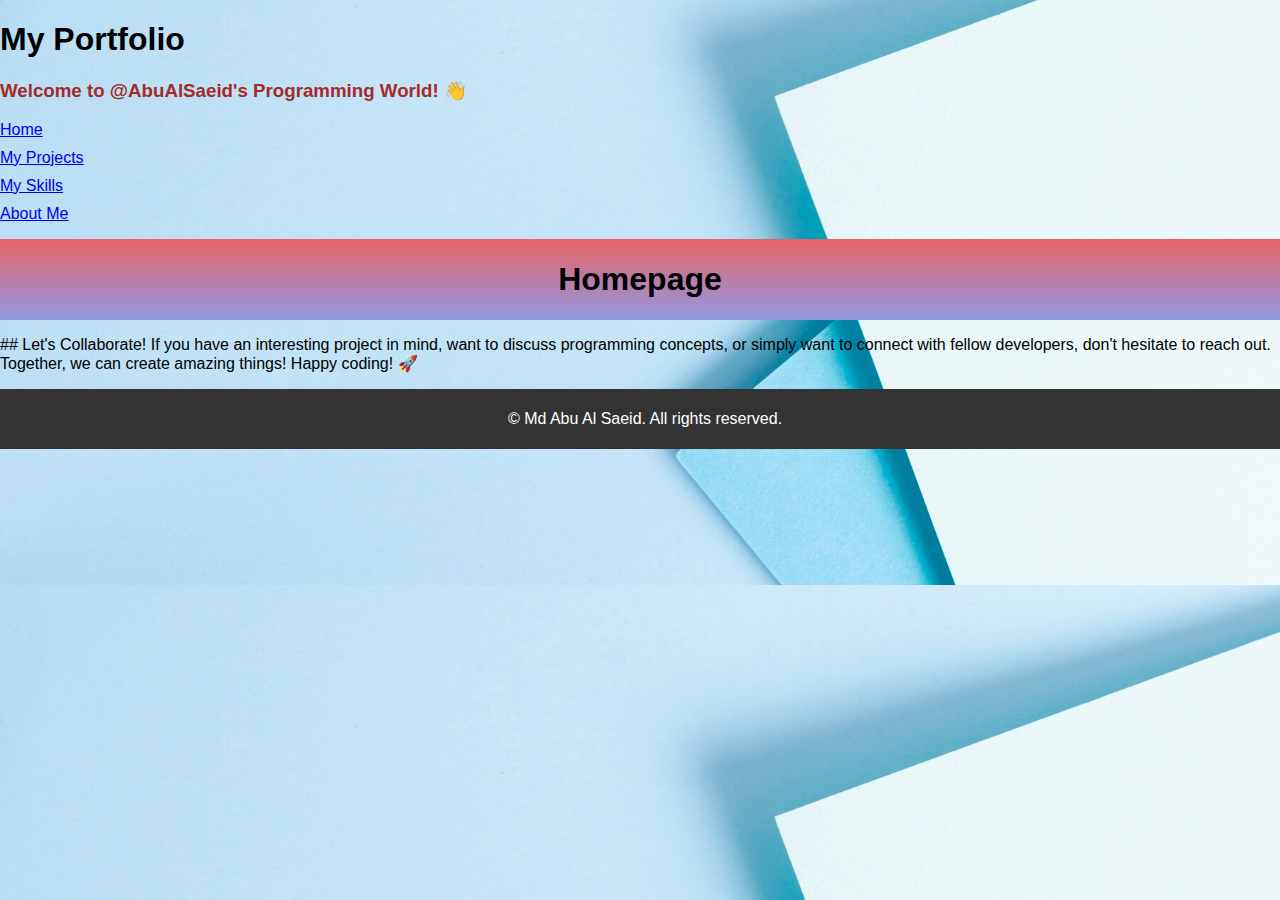
==== Index.html @ 7ac2349e "first commit" ====
<!DOCTYPE html>
<html lang="en">
  <head>
    <meta charset="UTF-8" />
    <meta name="viewport" content="width=device-width, initial-scale=1.0" />
    <title>My Portfolio</title>
    <link rel="stylesheet" href="style.css" />
  </head>
  <body>
    <h1>My Portfolio</h1>

    <h3>Welcome to @AbuAlSaeid's Programming World! 👋</h3>

    <nav class="homepageMenu">
      <ul>
        <li><a href="Index.html">Home</a></li>
        <li><a href="projects.html">My Projects</a></li>
        <li><a href="skills.html">My Skills</a></li>
        <li><a href="about_me.html">About Me</a></li>
      </ul>
    </nav>

    <header>
      <h1>Homepage</h1>
    </header>

      <ul>## Let's Collaborate! If you have an interesting
        project in mind, want to discuss programming concepts, or simply want to
        connect with fellow developers, don't hesitate to reach out. Together, we
        can create amazing things! Happy coding! 🚀</ul> 
    </p>

    <footer>
      <p>&copy; Md Abu Al Saeid. All rights reserved.</p>
    </footer>
  </body>
</html>
---- style.css ----
h1{
    color: rgb(0, 0, 3);
    text-decoration: solid;
}

h3{
    color: brown;
}

/* styles.css */
body {
    font-family: 'Arial', sans-serif;
    background-color: #f8f8f8;
    background-image: url(blue-toned-pack-paper-sheets-with-copy-space_23-2148320442.jpg);
    margin: 0;
    padding: 0;
    background-size: cover;
    background-position: center;

}

header {
    background: linear-gradient(#e66465, #9198e5);
    color: #fff;
    text-align: center;
    padding: 1px;
}

section {
    margin: 20px;
}

ul {
    list-style-type: none;
    padding: 0;
}

li {
    margin-bottom: 10px;
}

footer {
    background-color: #333;
    color: #fff;
    text-align: center;
    padding: 5px;
    position: relative;
    bottom: 0;
    width: 100%;
}

form {
    background: linear-gradient(217deg, rgba(255,0,0,.8), rgba(255,0,0,0) 70.71%),
            linear-gradient(127deg, rgba(0,255,0,.8), rgba(0,255,0,0) 70.71%),
            linear-gradient(336deg, rgba(0,0,255,.8), rgba(0,0,255,0) 70.71%);
}
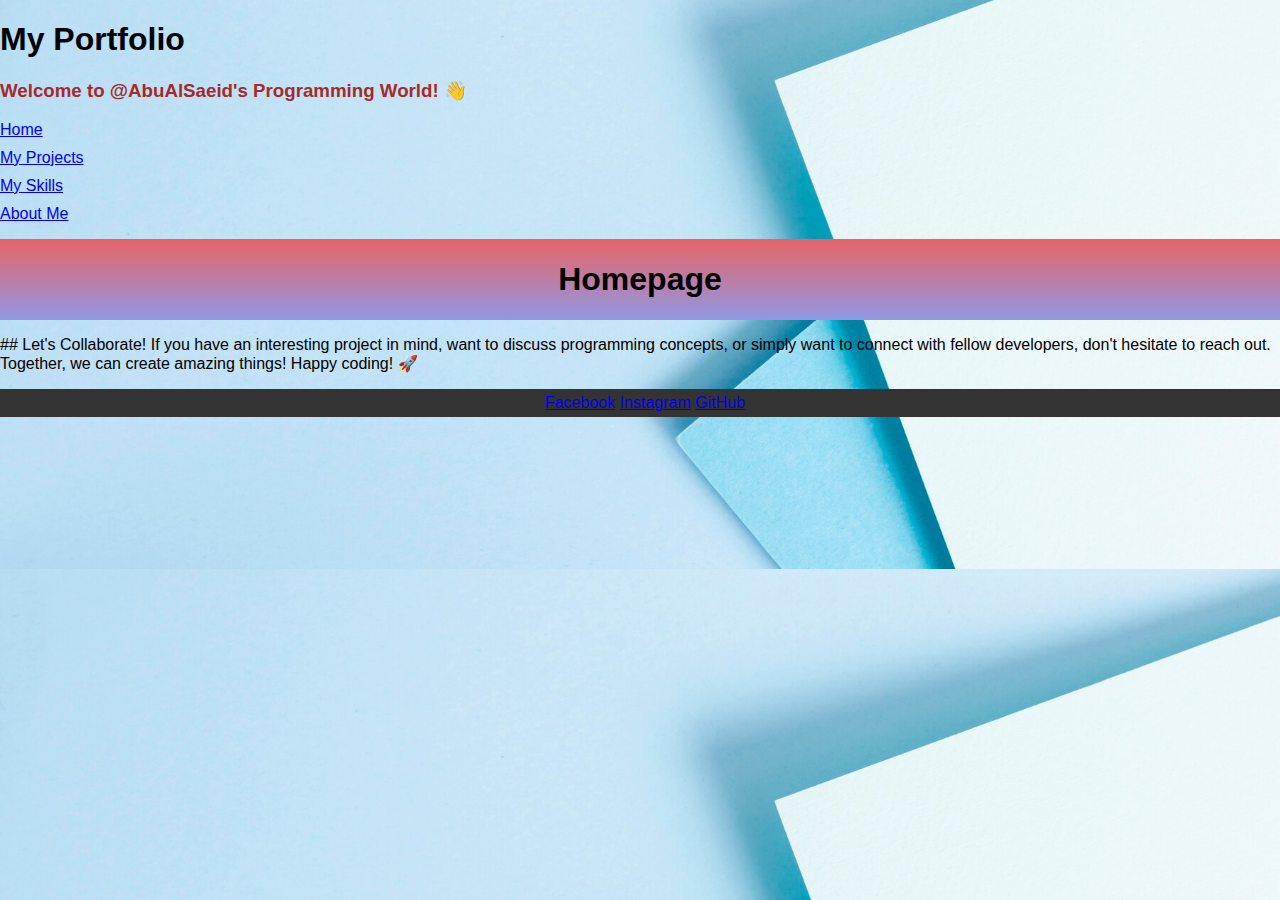
==== commit 62f39f8b: "link added to th efooter" ====
--- a/Index.html
+++ b/Index.html
@@ -5,6 +5,8 @@
     <meta name="viewport" content="width=device-width, initial-scale=1.0" />
     <title>My Portfolio</title>
     <link rel="stylesheet" href="style.css" />
+    <link rel="stylesheet" href="https://cdnjs.cloudflare.com/ajax/libs/font-awesome/5.15.3/css/all.min.css" integrity="sha384-mQ93GR66B00ZXjt0YO5KlohRA5SYb1NABbYlRT+YjP5FF5P8FvR+LegqgCJo4eYD" crossorigin="anonymous">
+
   </head>
   <body>
     <h1>My Portfolio</h1>
@@ -31,7 +33,12 @@
     </p>
 
     <footer>
-      <p>&copy; Md Abu Al Saeid. All rights reserved.</p>
+      <div class="social-links">
+        <a href="https://www.facebook.com/mrrajon.khan" target="_blank"><i class="fab fa-facebook"></i>Facebook</a>
+        <a href="https://www.instagram.com/myself_rajon/?hl=en" target="_blank"><i class="fab fa-instagram"></i> Instagram</a>
+        <a href="https://github.com/AbuAlSaeidRajon" target="_blank"><i class="fab fa-github"></i> GitHub</a>
+
+      </div>
     </footer>
   </body>
 </html>
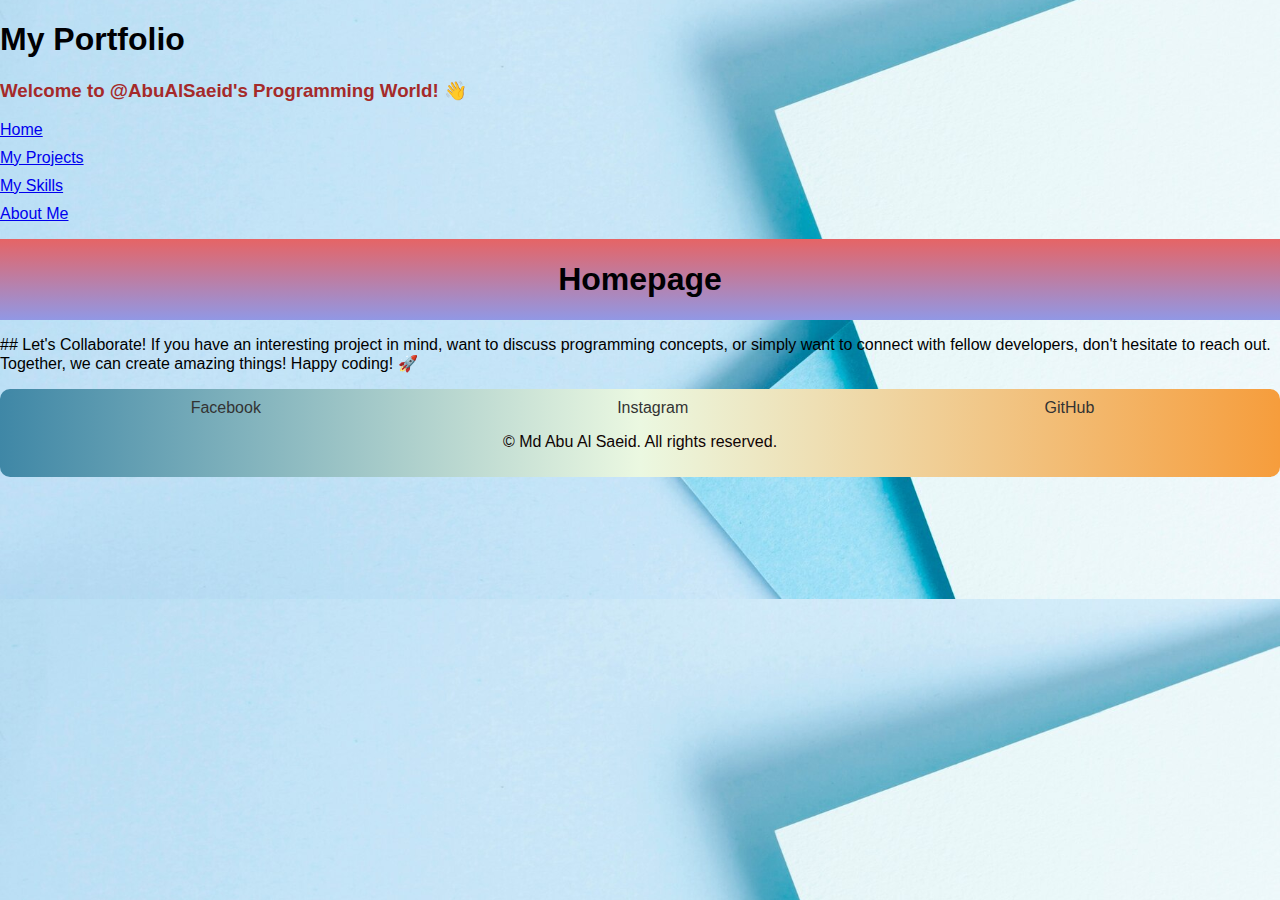
==== commit d1a98e95: "footer style added" ====
--- a/Index.html
+++ b/Index.html
@@ -37,8 +37,8 @@
         <a href="https://www.facebook.com/mrrajon.khan" target="_blank"><i class="fab fa-facebook"></i>Facebook</a>
         <a href="https://www.instagram.com/myself_rajon/?hl=en" target="_blank"><i class="fab fa-instagram"></i> Instagram</a>
         <a href="https://github.com/AbuAlSaeidRajon" target="_blank"><i class="fab fa-github"></i> GitHub</a>
-
       </div>
+      <p>&copy; Md Abu Al Saeid. All rights reserved.</p>
     </footer>
   </body>
 </html>
--- a/style.css
+++ b/style.css
@@ -39,18 +39,40 @@
     margin-bottom: 10px;
 }
 
-footer {
-    background-color: #333;
-    color: #fff;
-    text-align: center;
-    padding: 5px;
-    position: relative;
-    bottom: 0;
-    width: 100%;
-}
-
 form {
     background: linear-gradient(217deg, rgba(255,0,0,.8), rgba(255,0,0,0) 70.71%),
             linear-gradient(127deg, rgba(0,255,0,.8), rgba(0,255,0,0) 70.71%),
             linear-gradient(336deg, rgba(0,0,255,.8), rgba(0,0,255,0) 70.71%);
 }
+
+footer {
+    background: linear-gradient(0.25turn, #3f87a6, #ebf8e1, #f69d3c);
+    color: #100404;
+    text-align: center;
+    padding: 10px;
+    position: relative;
+    bottom: 0;
+    width: auto;
+    border-radius: 10px;
+}
+
+.social-links {
+    display: flex;
+    justify-content: space-around;
+}
+
+.social-links a {
+    text-decoration: none;
+    color: #333; 
+    font-size: 16px; 
+    display: flex;
+    align-items: center;
+}
+
+.social-links i {
+    margin-right: 5px; 
+}
+
+.social-links a:hover {
+    color: #007bff; 
+}
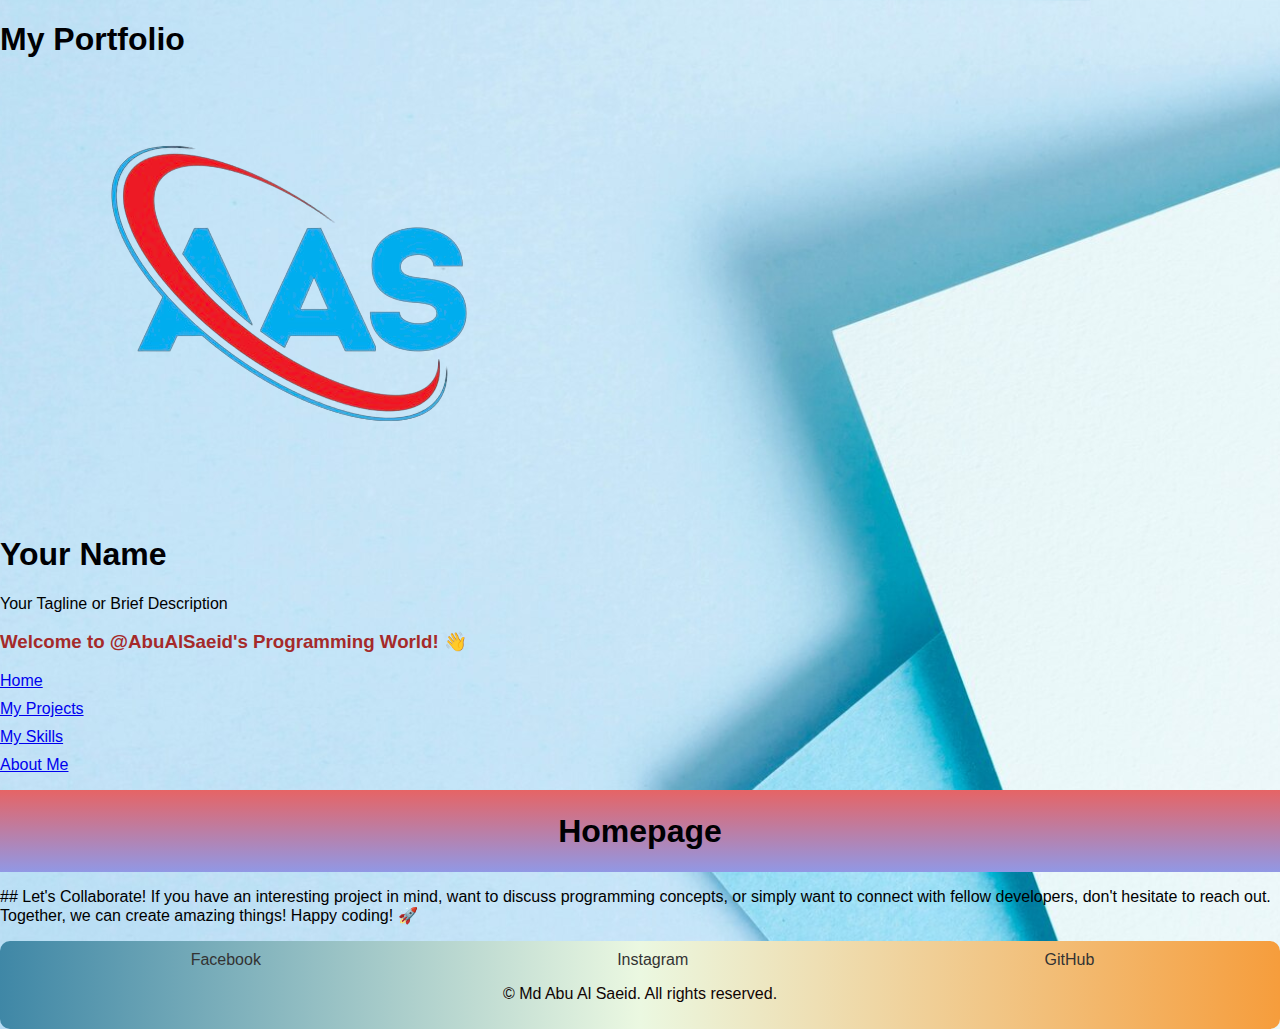
==== commit 7c4e838a: "header added" ====
--- a/Index.html
+++ b/Index.html
@@ -10,6 +10,17 @@
   </head>
   <body>
     <h1>My Portfolio</h1>
+    <header class="header1">
+      <div class="header-container">
+        <div class="logo">
+            <img src="logo.png" alt="My Logo">
+        </div>
+        <div class="header-text">
+            <h1>Your Name</h1>
+            <p>Your Tagline or Brief Description</p>
+        </div>
+    </div>
+    </header>
 
     <h3>Welcome to @AbuAlSaeid's Programming World! 👋</h3>
 
@@ -22,7 +33,7 @@
       </ul>
     </nav>
 
-    <header>
+    <header class="header2">
       <h1>Homepage</h1>
     </header>
 
--- a/style.css
+++ b/style.css
@@ -19,7 +19,7 @@
 
 }
 
-header {
+.header2 {
     background: linear-gradient(#e66465, #9198e5);
     color: #fff;
     text-align: center;
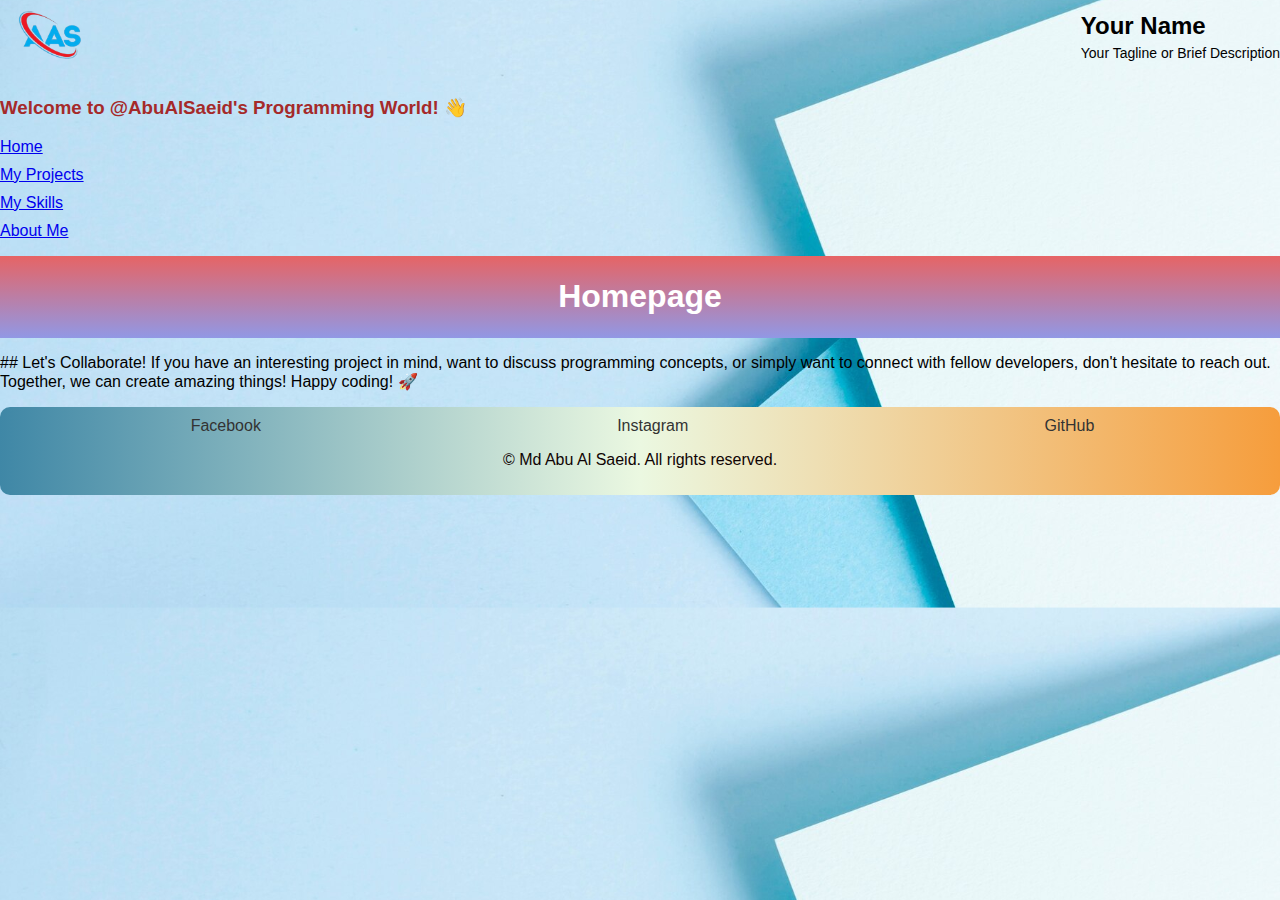
==== commit 7ca3c07b: "h1 remove" ====
--- a/Index.html
+++ b/Index.html
@@ -9,7 +9,6 @@
 
   </head>
   <body>
-    <h1>My Portfolio</h1>
     <header class="header1">
       <div class="header-container">
         <div class="logo">
--- a/style.css
+++ b/style.css
@@ -1,6 +1,26 @@
-h1{
-    color: rgb(0, 0, 3);
-    text-decoration: solid;
+.header-container {
+    display: flex;
+    justify-content: space-between;
+    align-items: center;
+}
+
+.logo img {
+    max-width: 100px; /* Adjust the max-width of your logo */
+    height: auto;
+}
+
+.header-text {
+    text-align: left;
+}
+
+.header-text h1 {
+    margin: 0;
+    font-size: 24px; /* Adjust the font size as needed */
+}
+
+.header-text p {
+    margin: 5px 0;
+    font-size: 14px; /* Adjust the font size as needed */
 }
 
 h3{
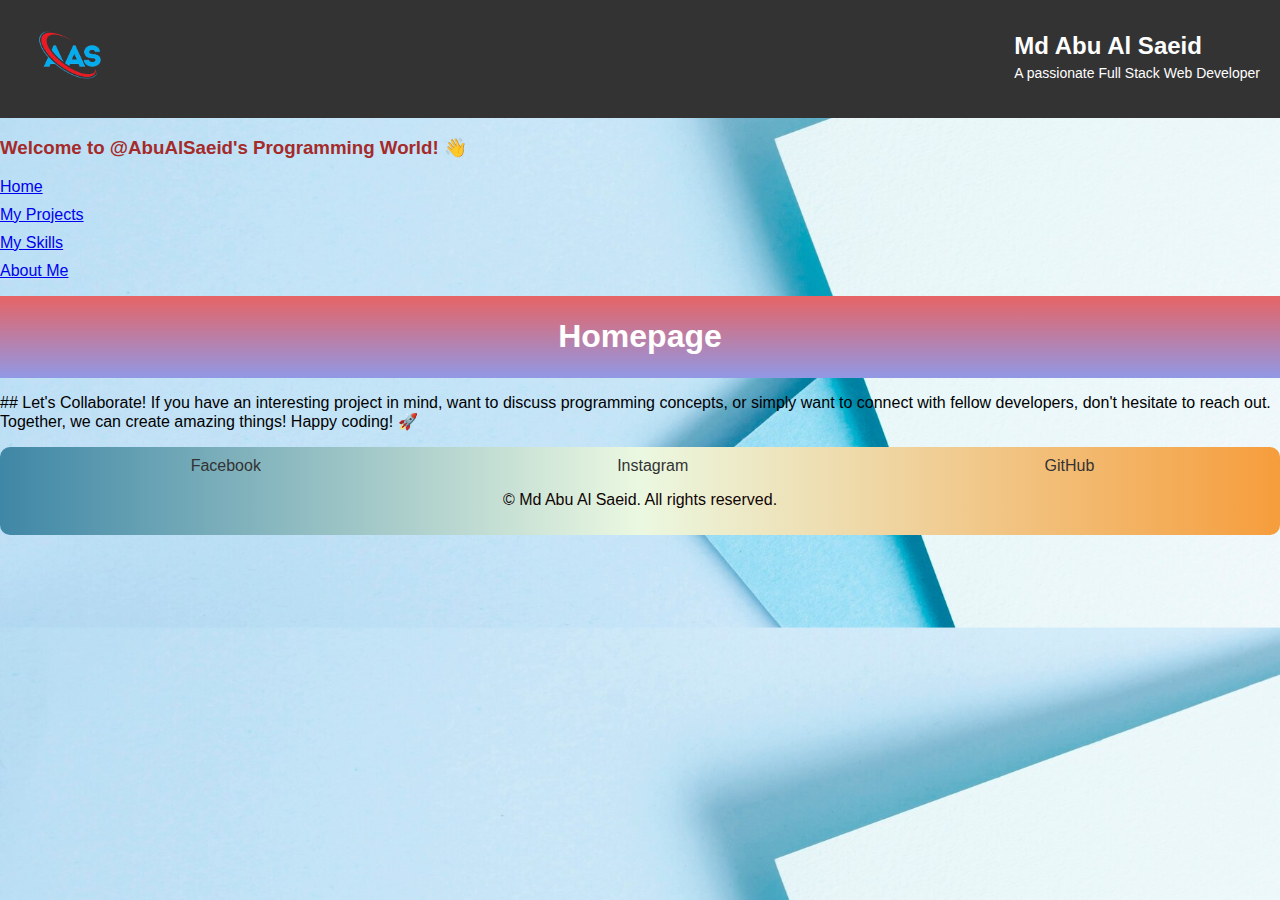
==== commit 2b782768: "h1 description added" ====
--- a/Index.html
+++ b/Index.html
@@ -15,8 +15,8 @@
             <img src="logo.png" alt="My Logo">
         </div>
         <div class="header-text">
-            <h1>Your Name</h1>
-            <p>Your Tagline or Brief Description</p>
+            <h1>Md Abu Al Saeid</h1>
+            <p>A passionate Full Stack Web Developer</p>
         </div>
     </div>
     </header>
--- a/style.css
+++ b/style.css
@@ -1,3 +1,9 @@
+.header1 {
+        background-color: #333; /* Adjust the background color as needed */
+        color: #fff; /* Adjust the text color as needed */
+        padding: 20px;
+}
+
 .header-container {
     display: flex;
     justify-content: space-between;
